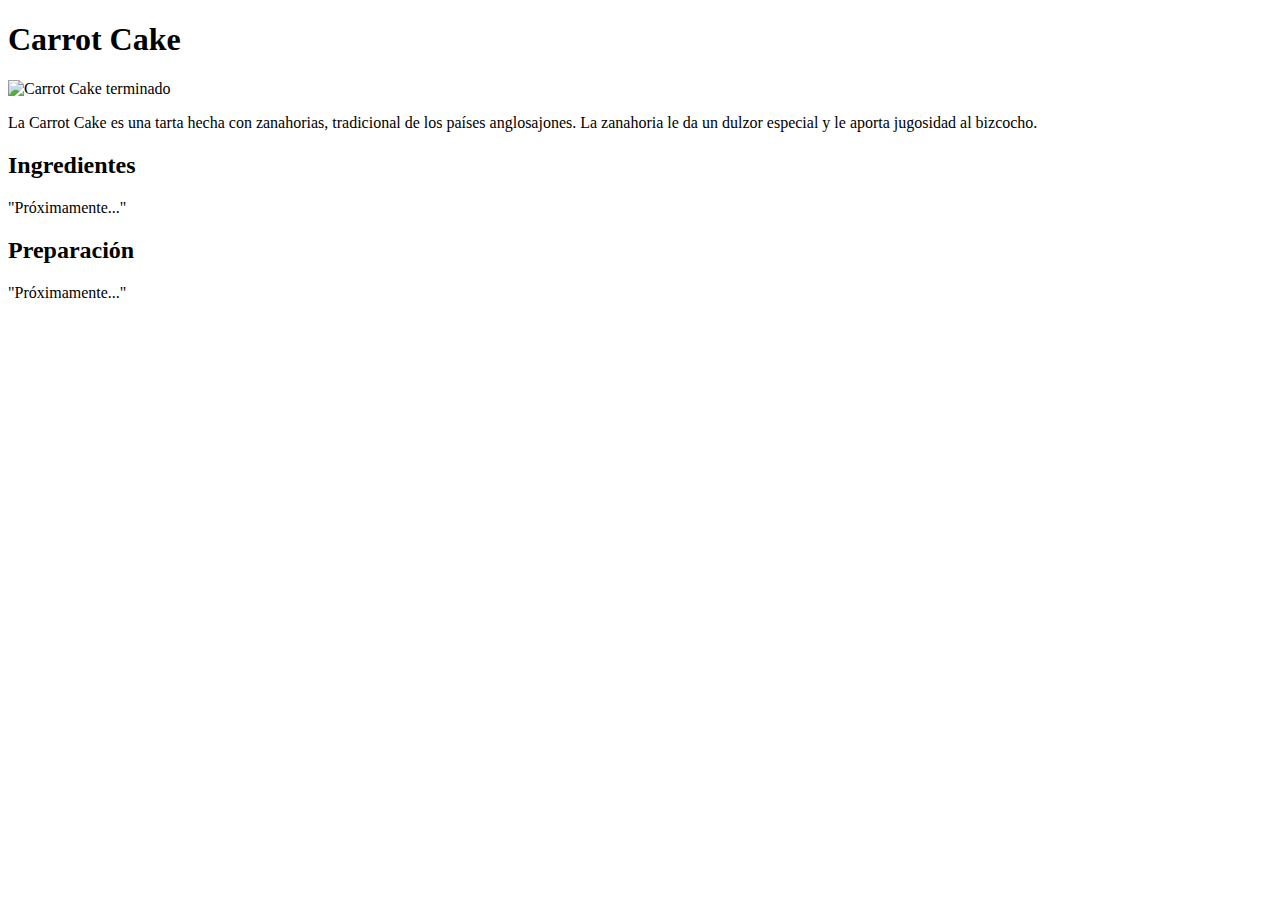
==== tareas/index.html @ 5928d656 "Ttarea 1 added" ====
<!-- CLASE 1
    La tarea es: hacer una página de una receta
El nombre de la receta tiene que estar en el título del documento y también como título del contenido.
El sitio va a tener dos secciones: Ingredientes y Preparación.
En cada sección vamos a colocar un texto que diga "Próximamente...", este contenido lo vamos a agregar luego.
A continuación del título del contenido agregar un texto y una imagen del plato terminado, pueden usar una imagen de https://picsum.photos/, luego veremos más opciones. -->
<!DOCTYPE html>
<html lang="en">
<head>
    <meta charset="UTF-8">
    <meta name="viewport" content="width=device-width, initial-scale=1.0">
    <title>Carrot Cake</title>
</head>
<body>
    <main>
        <h1>Carrot Cake</h1>
        <img src="https://www.glorioustreats.com/wp-content/uploads/2014/05/best-carrot-cake-recipe-square.jpeg" width=300 height=300 alt="Carrot Cake terminado">
        <p>La Carrot Cake es una tarta hecha con zanahorias, tradicional de los países anglosajones. La zanahoria le da un dulzor especial y le aporta jugosidad al bizcocho.</p>
        <section>
            <h2>Ingredientes</h2>
            <p>"Próximamente..."</p>
        </section>
        <section>
            <h2>Preparación</h2>
            <p>"Próximamente..."</p>
        </section>
    </main>
</body>
</html>
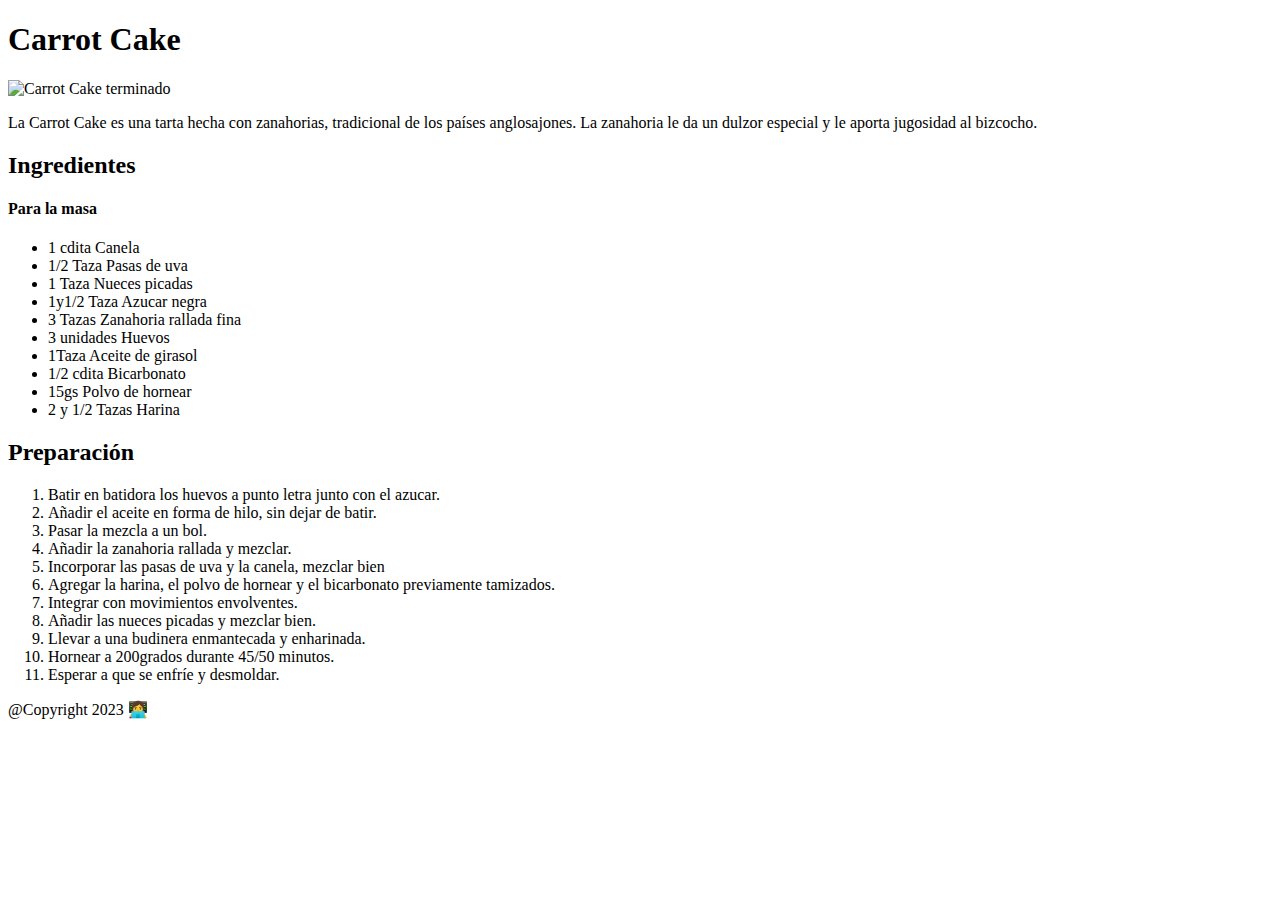
==== commit c83ed5c2: "Se agrega inicio y avance de tarea recetario" ====
--- a/tareas/index.html
+++ b/tareas/index.html
@@ -4,6 +4,12 @@
 El sitio va a tener dos secciones: Ingredientes y Preparación.
 En cada sección vamos a colocar un texto que diga "Próximamente...", este contenido lo vamos a agregar luego.
 A continuación del título del contenido agregar un texto y una imagen del plato terminado, pueden usar una imagen de https://picsum.photos/, luego veremos más opciones. -->
+
+<!-- CLASE 2
+    La tarea es: agregar a la receta algunas listas
+En los ingredientes agregar una lista con lo ingredientes necesarios para la receta
+En la preparación agregar los pasos que debo seguir para realizar la receta -->
+
 <!DOCTYPE html>
 <html lang="en">
 <head>
@@ -12,18 +18,53 @@
     <title>Carrot Cake</title>
 </head>
 <body>
+    <header>
+
+    </header>
+
     <main>
         <h1>Carrot Cake</h1>
         <img src="https://www.glorioustreats.com/wp-content/uploads/2014/05/best-carrot-cake-recipe-square.jpeg" width=300 height=300 alt="Carrot Cake terminado">
         <p>La Carrot Cake es una tarta hecha con zanahorias, tradicional de los países anglosajones. La zanahoria le da un dulzor especial y le aporta jugosidad al bizcocho.</p>
         <section>
             <h2>Ingredientes</h2>
-            <p>"Próximamente..."</p>
+            <!--<p>"Próximamente..."</p>-->
+            <h4>Para la masa</h4>
+            <ul>
+                <li>1 cdita         Canela</li>
+                <li>1/2 Taza        Pasas de uva</li>
+                <li>1 Taza          Nueces picadas</li>
+                <li>1y1/2 Taza      Azucar negra</li>
+                <li>3 Tazas         Zanahoria rallada fina</li>
+                <li>3 unidades      Huevos</li>
+                <li>1Taza           Aceite de girasol</li>
+                <li>1/2 cdita       Bicarbonato</li>
+                <li>15gs            Polvo de hornear</li>
+                <li>2 y 1/2 Tazas   Harina</li>
+            </ul>
+            
         </section>
         <section>
             <h2>Preparación</h2>
-            <p>"Próximamente..."</p>
+            <ol>
+                <li>Batir en batidora los huevos a punto letra junto con el azucar.</li>
+                <li>Añadir el aceite en forma de hilo, sin dejar de batir.</li>
+                <li>Pasar la mezcla a un bol.</li>
+                <li>Añadir la zanahoria rallada y mezclar.</li>
+                <li>Incorporar las pasas de uva y la canela, mezclar bien</li>
+                <li>Agregar la harina, el polvo de hornear y el bicarbonato previamente tamizados.</li>
+                <li>Integrar con movimientos envolventes.</li>
+                <li>Añadir las nueces picadas y mezclar bien.</li>
+                <li>Llevar a una budinera enmantecada y enharinada.</li>
+                <li>Hornear a 200grados durante 45/50 minutos.</li>
+                <li>Esperar a que se enfríe y desmoldar.</li>
+            </ol>
+            <!--<p>"Próximamente..."</p>-->
         </section>
     </main>
+
+    <footer>
+        <p>@Copyright 2023 👩‍💻</p>
+    </footer>
 </body>
 </html>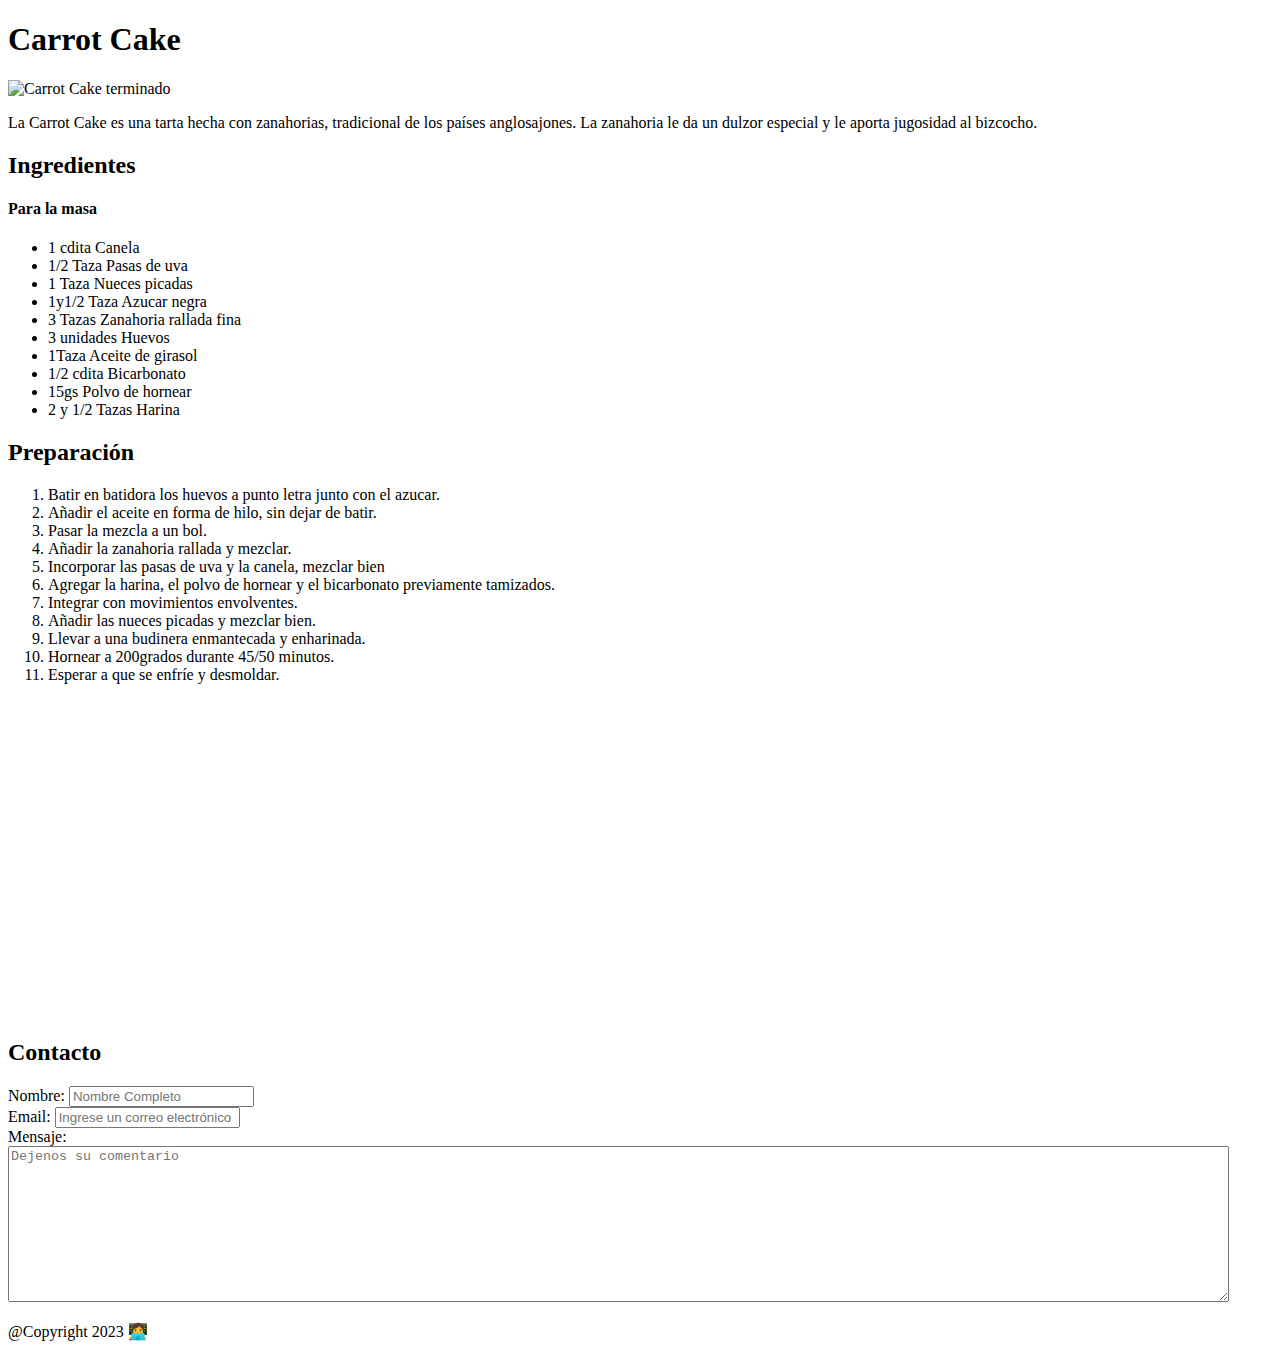
==== commit 206a730d: "Agregando avances al recetario" ====
--- a/tareas/index.html
+++ b/tareas/index.html
@@ -10,61 +10,135 @@
 En los ingredientes agregar una lista con lo ingredientes necesarios para la receta
 En la preparación agregar los pasos que debo seguir para realizar la receta -->
 
+<!-- CLASE 3
+    La tarea es: agregar a la receta un video y un formulario 
+Agregar un video con los pasos para realizar la receta, puede ser en la sección preparación
+Agregar al final una nueva sección Contacto, agregar un formulario de contacto, por lo menos deben solicitar nombre, correo y un comentario al visitante, 
+el nombre y el correo tienen que ser obligatorios
+Pueden usar https://formsubmit.co/ para enviar el formulario por correo -->
+
 <!DOCTYPE html>
 <html lang="en">
-<head>
-    <meta charset="UTF-8">
-    <meta name="viewport" content="width=device-width, initial-scale=1.0">
+  <head>
+    <meta charset="UTF-8" />
+    <meta name="viewport" content="width=device-width, initial-scale=1.0" />
     <title>Carrot Cake</title>
-</head>
-<body>
-    <header>
-
-    </header>
+  </head>
+  <body>
+    <header></header>
 
     <main>
-        <h1>Carrot Cake</h1>
-        <img src="https://www.glorioustreats.com/wp-content/uploads/2014/05/best-carrot-cake-recipe-square.jpeg" width=300 height=300 alt="Carrot Cake terminado">
-        <p>La Carrot Cake es una tarta hecha con zanahorias, tradicional de los países anglosajones. La zanahoria le da un dulzor especial y le aporta jugosidad al bizcocho.</p>
-        <section>
-            <h2>Ingredientes</h2>
-            <!--<p>"Próximamente..."</p>-->
-            <h4>Para la masa</h4>
-            <ul>
-                <li>1 cdita         Canela</li>
-                <li>1/2 Taza        Pasas de uva</li>
-                <li>1 Taza          Nueces picadas</li>
-                <li>1y1/2 Taza      Azucar negra</li>
-                <li>3 Tazas         Zanahoria rallada fina</li>
-                <li>3 unidades      Huevos</li>
-                <li>1Taza           Aceite de girasol</li>
-                <li>1/2 cdita       Bicarbonato</li>
-                <li>15gs            Polvo de hornear</li>
-                <li>2 y 1/2 Tazas   Harina</li>
-            </ul>
-            
-        </section>
-        <section>
-            <h2>Preparación</h2>
-            <ol>
-                <li>Batir en batidora los huevos a punto letra junto con el azucar.</li>
-                <li>Añadir el aceite en forma de hilo, sin dejar de batir.</li>
-                <li>Pasar la mezcla a un bol.</li>
-                <li>Añadir la zanahoria rallada y mezclar.</li>
-                <li>Incorporar las pasas de uva y la canela, mezclar bien</li>
-                <li>Agregar la harina, el polvo de hornear y el bicarbonato previamente tamizados.</li>
-                <li>Integrar con movimientos envolventes.</li>
-                <li>Añadir las nueces picadas y mezclar bien.</li>
-                <li>Llevar a una budinera enmantecada y enharinada.</li>
-                <li>Hornear a 200grados durante 45/50 minutos.</li>
-                <li>Esperar a que se enfríe y desmoldar.</li>
-            </ol>
-            <!--<p>"Próximamente..."</p>-->
-        </section>
+      <h1>Carrot Cake</h1>
+      <img
+        src="https://www.glorioustreats.com/wp-content/uploads/2014/05/best-carrot-cake-recipe-square.jpeg"
+        width="300"
+        height="300"
+        alt="Carrot Cake terminado"
+      />
+      <p>
+        La Carrot Cake es una tarta hecha con zanahorias, tradicional de los
+        países anglosajones. La zanahoria le da un dulzor especial y le aporta
+        jugosidad al bizcocho.
+      </p>
+      <section>
+        <h2>Ingredientes</h2>
+        <!--<p>"Próximamente..."</p>-->
+        <h4>Para la masa</h4>
+        <ul>
+          <li>1 cdita Canela</li>
+          <li>1/2 Taza Pasas de uva</li>
+          <li>1 Taza Nueces picadas</li>
+          <li>1y1/2 Taza Azucar negra</li>
+          <li>3 Tazas Zanahoria rallada fina</li>
+          <li>3 unidades Huevos</li>
+          <li>1Taza Aceite de girasol</li>
+          <li>1/2 cdita Bicarbonato</li>
+          <li>15gs Polvo de hornear</li>
+          <li>2 y 1/2 Tazas Harina</li>
+        </ul>
+      </section>
+
+      <section>
+        <h2>Preparación</h2>
+        <ol>
+          <li>
+            Batir en batidora los huevos a punto letra junto con el azucar.
+          </li>
+          <li>Añadir el aceite en forma de hilo, sin dejar de batir.</li>
+          <li>Pasar la mezcla a un bol.</li>
+          <li>Añadir la zanahoria rallada y mezclar.</li>
+          <li>Incorporar las pasas de uva y la canela, mezclar bien</li>
+          <li>
+            Agregar la harina, el polvo de hornear y el bicarbonato previamente
+            tamizados.
+          </li>
+          <li>Integrar con movimientos envolventes.</li>
+          <li>Añadir las nueces picadas y mezclar bien.</li>
+          <li>Llevar a una budinera enmantecada y enharinada.</li>
+          <li>Hornear a 200grados durante 45/50 minutos.</li>
+          <li>Esperar a que se enfríe y desmoldar.</li>
+        </ol>
+        <!--<p>"Próximamente..."</p>-->
+      </section>
+
+      <section>
+        <iframe
+          width="560"
+          height="315"
+          src="https://www.youtube.com/embed/FheI9I_5Tdc?si=xuN9poJMHw9xME8d"
+          title="YouTube video player"
+          frameborder="0"
+          allow="accelerometer; autoplay; clipboard-write; encrypted-media; gyroscope; picture-in-picture; web-share"
+          allowfullscreen
+        >
+        </iframe>
+      </section>
+
+      <section>
+        <h2>Contacto</h2>
+        <form
+          action=""
+          method="post"
+          enctype="application/x-www-form-urlencoded"
+        >
+          <div>
+            <label for="nombre">Nombre: </label>
+            <input
+              type="text"
+              name="nombre"
+              id="nombre"
+              placeholder="Nombre Completo"
+              required
+            />
+          </div>
+
+          <div>
+            <label for="correo">Email: </label>
+            <input
+              type="email"
+              name="correo"
+              id="correo"
+              placeholder="Ingrese un correo electrónico"
+              required
+            />
+          </div>
+
+          <div>
+            <label for="mensaje">Mensaje: </label>
+            <textarea
+              name="mensaje"
+              id="mensaje"
+              cols="150"
+              rows="10"
+              placeholder="Dejenos su comentario"
+            ></textarea>
+          </div>
+        </form>
+      </section>
     </main>
 
     <footer>
-        <p>@Copyright 2023 👩‍💻</p>
+      <p>@Copyright 2023 👩‍💻</p>
     </footer>
-</body>
-</html>+  </body>
+</html>
